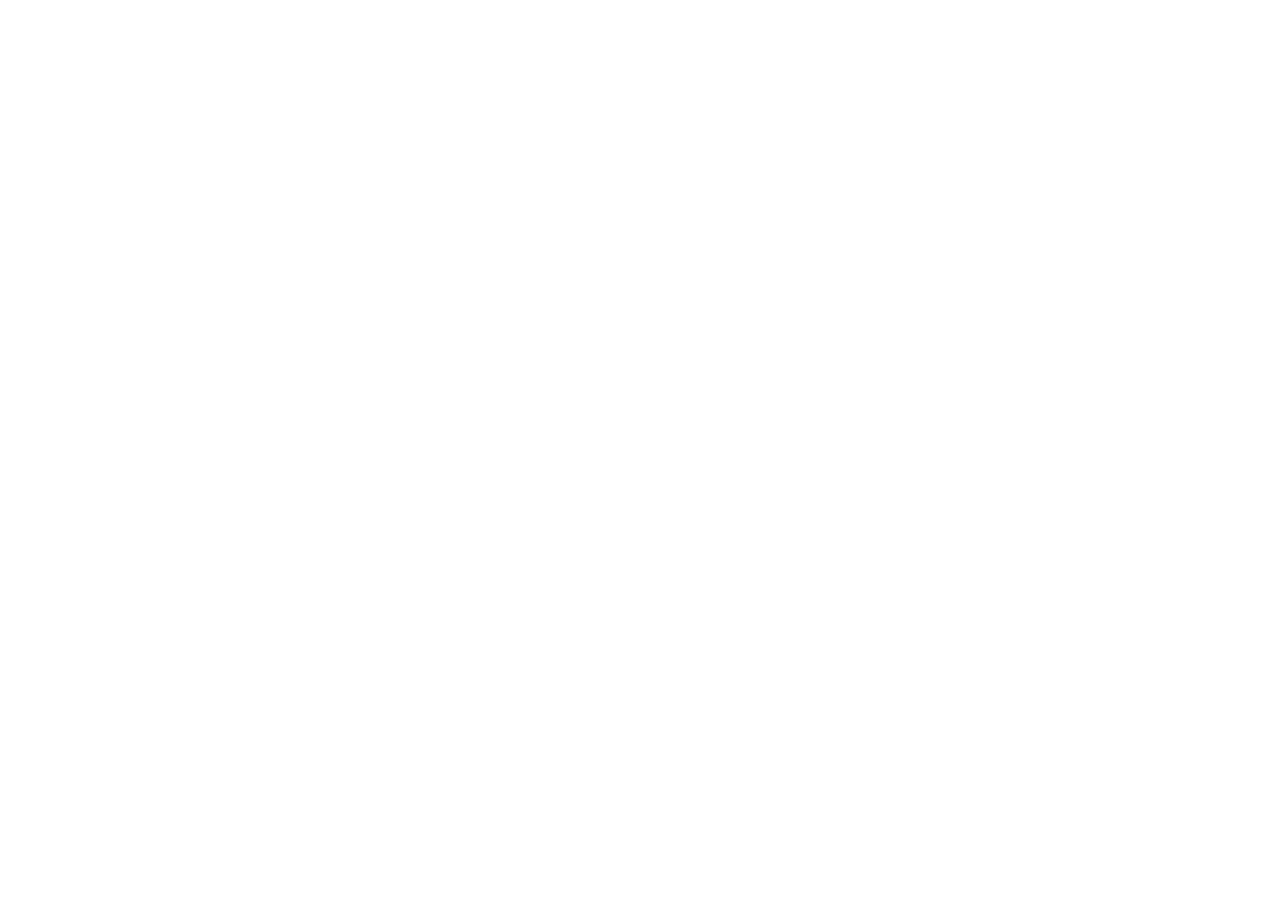
==== Final/cherry.html @ 393e91f5 "Added new html page and updated old pages" ====
<!DOCTYPE html>

<html>
  <head>
    <meta charset="utf-8">
     <title>Claes Oldenburg</title>
    <!-- <link rel="stylesheet" href="styles.css"> -->
    <link rel="icon" href="images/favicon-cherry.ico">

    <style>

    </style>
  </head>

  <body>


      <script>

      </script>

   </body>
 </html>
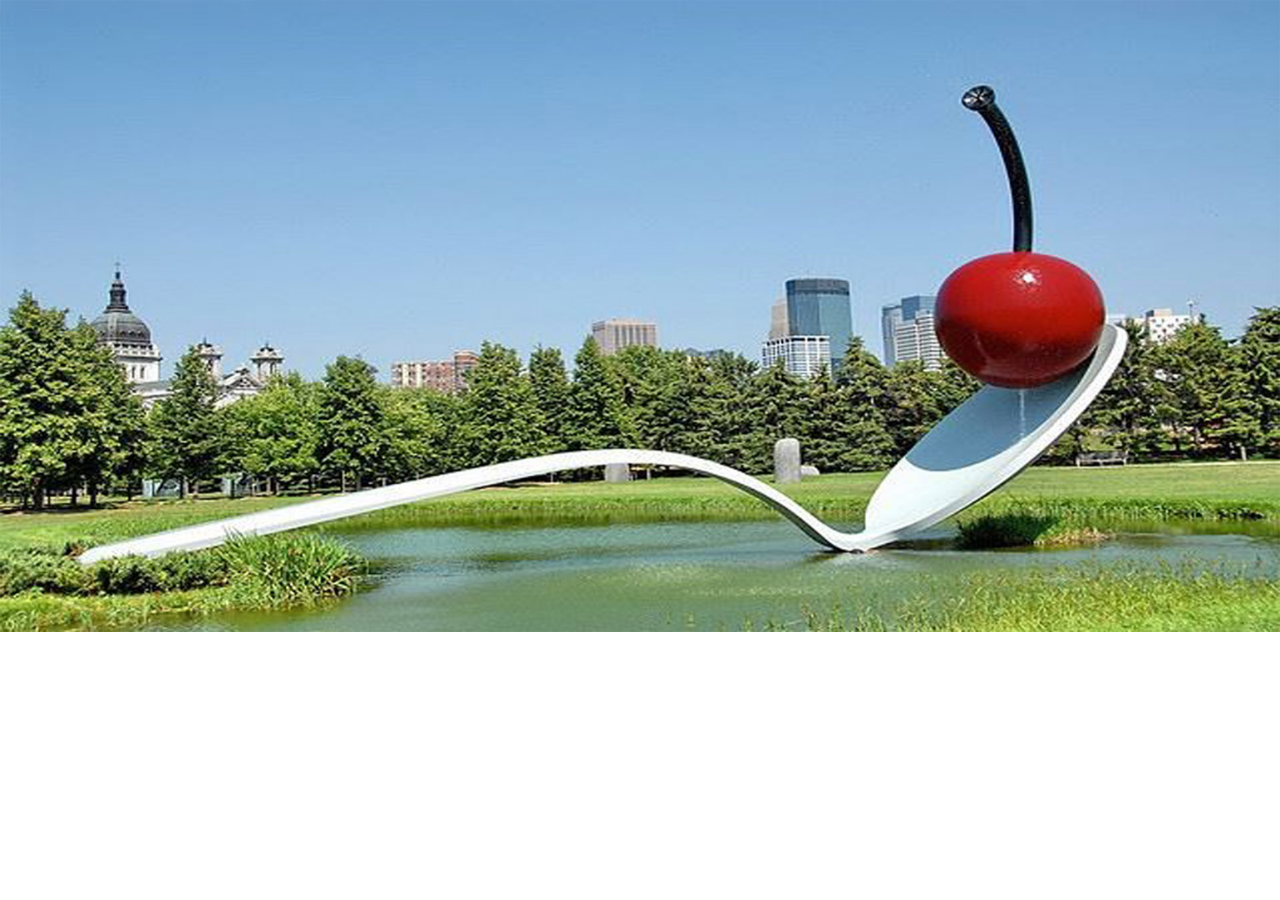
==== commit f6e16e89: "Added cherry files. Reorganized images and css files." ====
--- a/Final/cherry.html
+++ b/Final/cherry.html
@@ -4,20 +4,13 @@
   <head>
     <meta charset="utf-8">
      <title>Claes Oldenburg</title>
-    <!-- <link rel="stylesheet" href="styles.css"> -->
+    <link rel="stylesheet" href="styles-cherry.css">
     <link rel="icon" href="images/favicon-cherry.ico">
-
-    <style>
-
-    </style>
   </head>
 
   <body>
-
-
-      <script>
-
-      </script>
-
+    <img class="spoon" src="images/spoons.jpg">
+    <img class="rainbow" src="images/rainbow.png">
+    <img class="water" src="images/water.gif">
    </body>
  </html>
--- a/Final/styles-cherry.css
+++ b/Final/styles-cherry.css
@@ -0,0 +1,46 @@
+body {
+  margin: 0;
+  padding: 0;
+}
+.spoon {
+  width: 100%;
+  position: absolute;
+}
+.rainbow {
+  z-index: 10;
+  position: absolute;
+  top: 70px;
+  left: 420px;
+  transform: scaleX(2) scaleY(1.2);
+  opacity: 0;
+  animation-name: rainbow;
+  animation-duration: 6s;
+  animation-delay: 6s;
+  animation-fill-mode: forwards;
+}
+.water {
+  z-index: 10;
+  position: absolute;
+  top: 30px;
+  left: 880px;
+  opacity: 0;
+  transform: rotate(20deg);
+  animation-name: rain;
+  animation-duration: 4s;
+  animation-fill-mode: forwards;
+  animation-delay: 3s;
+}
+@keyframes rain {
+  0% {opacity: 0;}
+  20% {opacity: 0.2;}
+  40% {opacity: 0.4;}
+  60% {opacity: 0.6;}
+  80% {opacity: 0.8;}
+  100% {opacity: 1; mix-blend-mode: color-dodge;}
+}
+@keyframes rainbow {
+  0% {opacity: 0;}
+  33% {opacity: 0.3;}
+  66% {opacity: 0.6;}
+  100% {opacity: 1;}
+}
